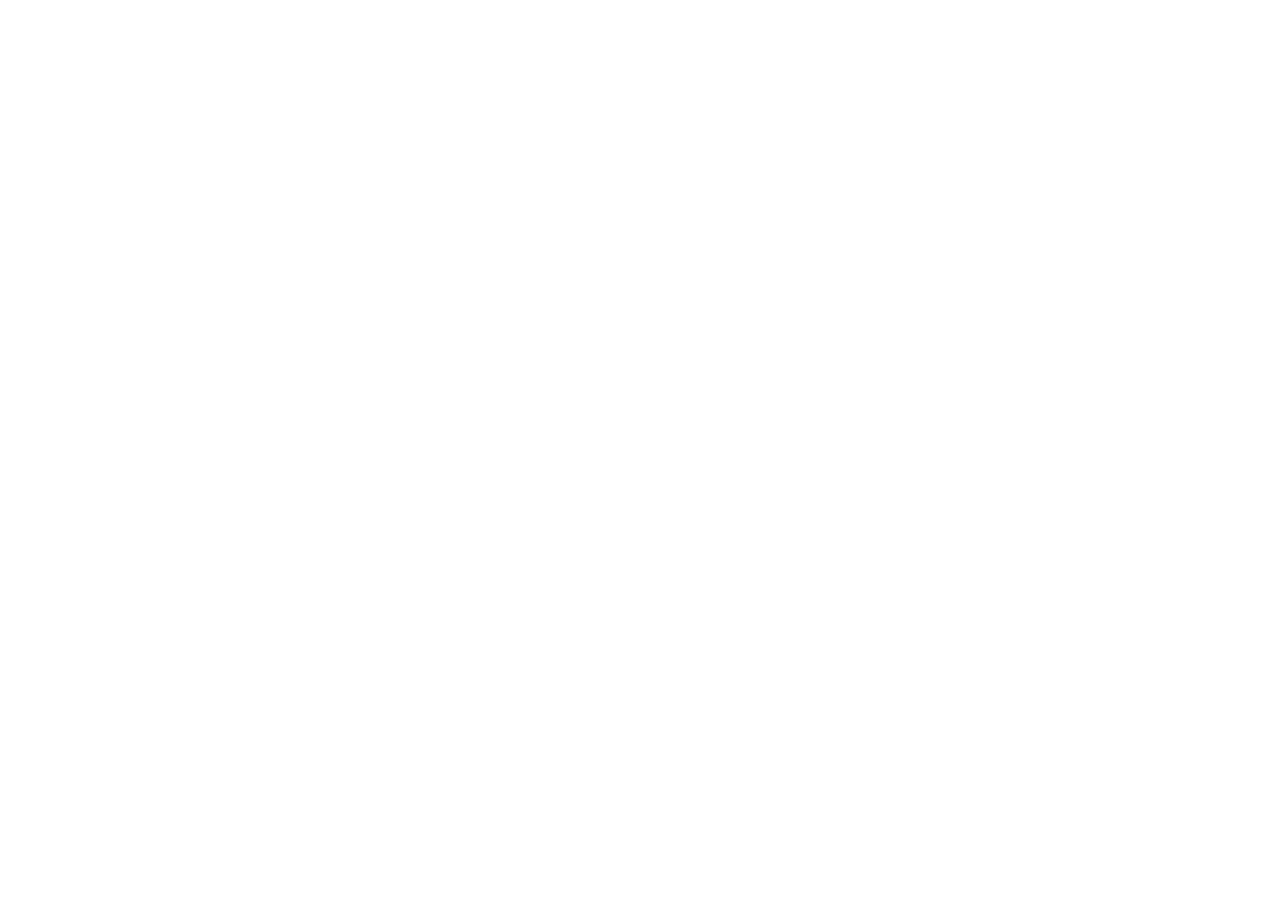
==== index.html @ e567bc35 "adcionando a estrutura inicial" ====
<!DOCTYPE html>
<html lang="en">
<head>
    <meta charset="UTF-8">
    <meta http-equiv="X-UA-Compatible" content="IE=edge">
    <meta name="viewport" content="width=device-width, initial-scale=1.0">
    <title>Document</title>
</head>
<body>
    
</body>
</html>
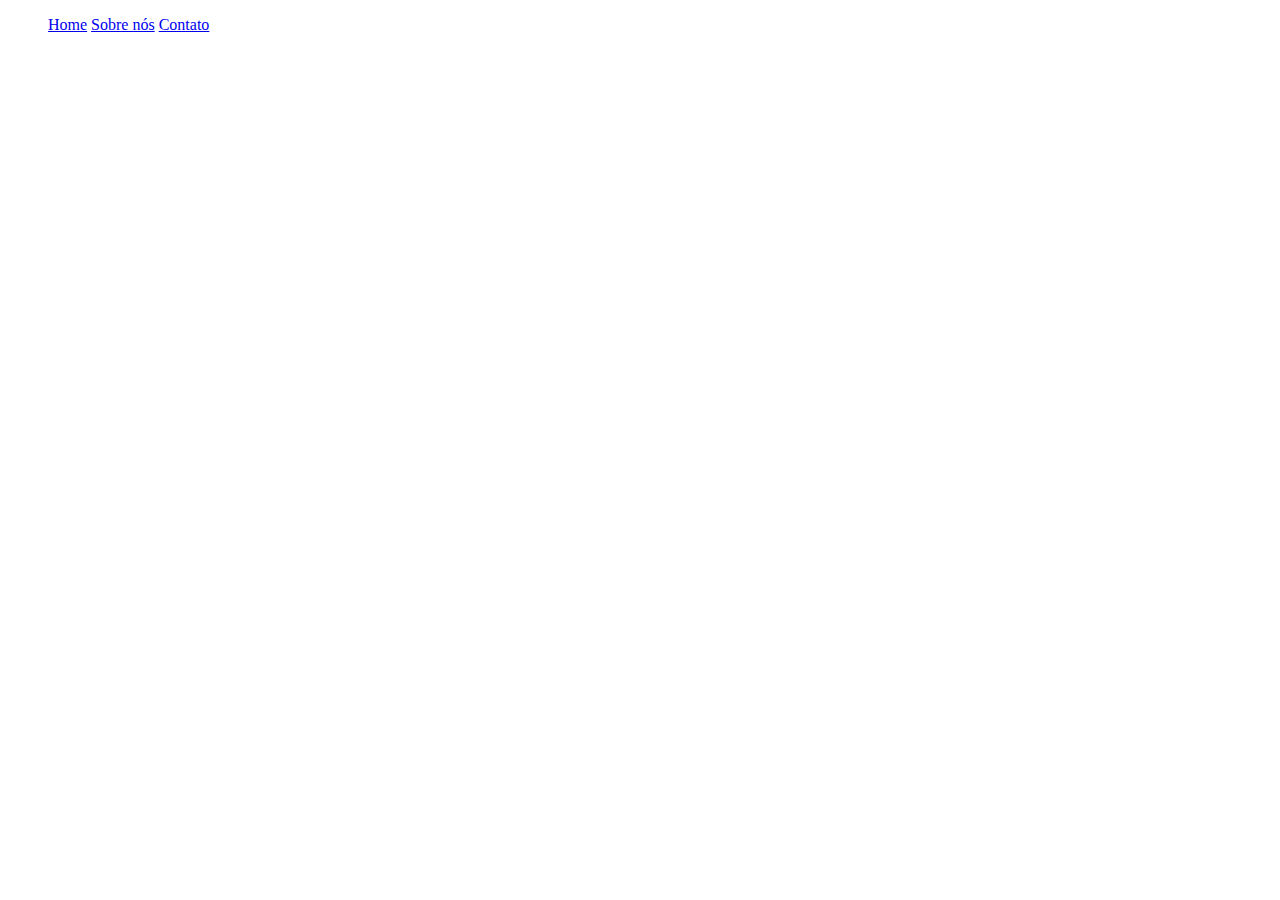
==== commit 315d53a3: "adicionando o header" ====
--- a/index.html
+++ b/index.html
@@ -4,9 +4,20 @@
     <meta charset="UTF-8">
     <meta http-equiv="X-UA-Compatible" content="IE=edge">
     <meta name="viewport" content="width=device-width, initial-scale=1.0">
+
     <title>Document</title>
+
+    <link rel="stylesheet" href="style.css">
 </head>
 <body>
-    
+    <header>
+        <ul>
+            <li>
+                <a href="#">Home</a>
+                <a href="#">Sobre nós</a>
+                <a href="#">Contato</a>
+            </li>
+        </ul>
+    </header>
 </body>
 </html>--- a/style.css
+++ b/style.css
@@ -0,0 +1,4 @@
+header{
+    backgroud-color: black;
+    color: white;
+}
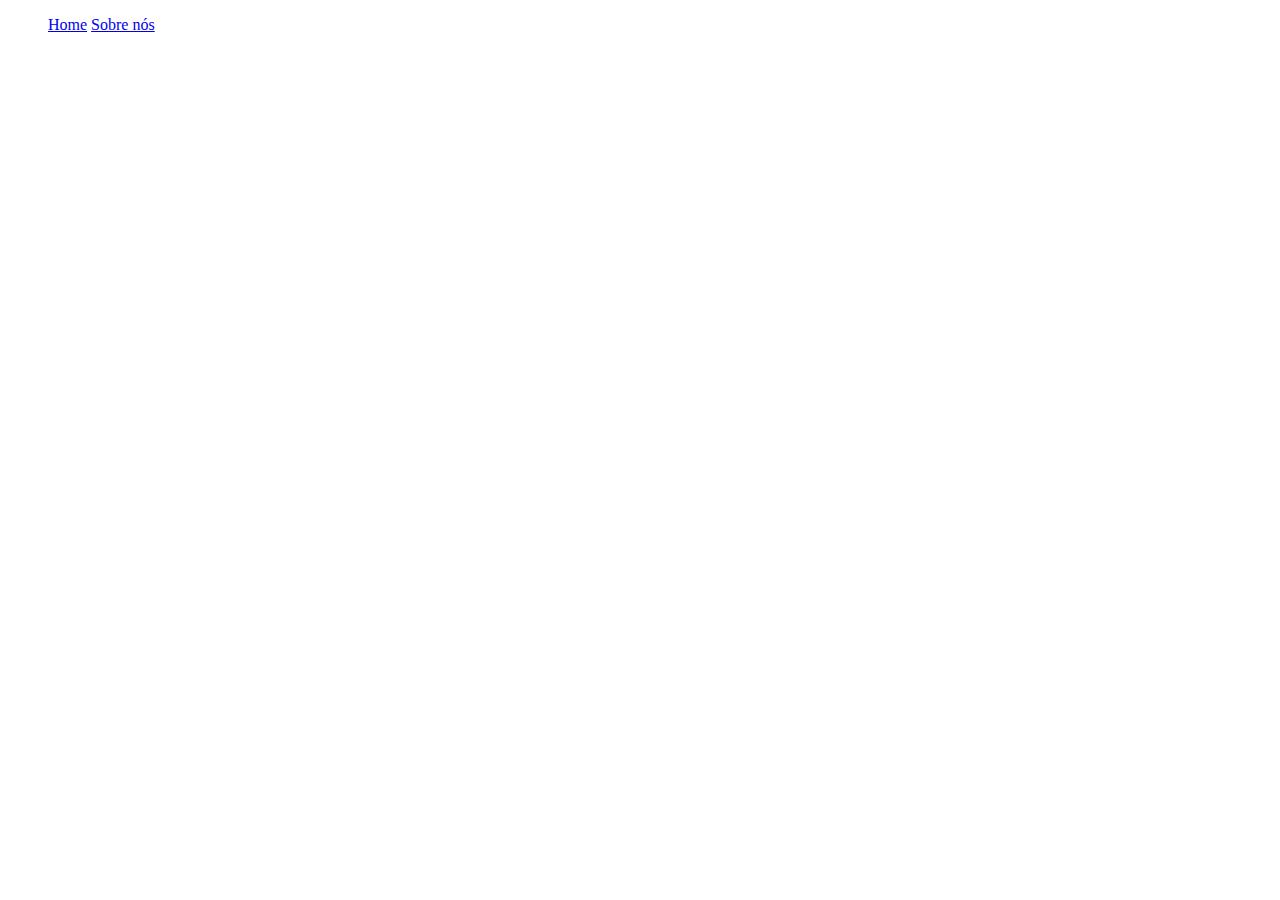
==== commit d241fa96: "adicionando pagina de contato" ====
--- a/index.html
+++ b/index.html
@@ -15,7 +15,7 @@
             <li>
                 <a href="#">Home</a>
                 <a href="#">Sobre nós</a>
-                <a href="#">Contato</a>
+                <a href="contato.html"></a>
             </li>
         </ul>
     </header>
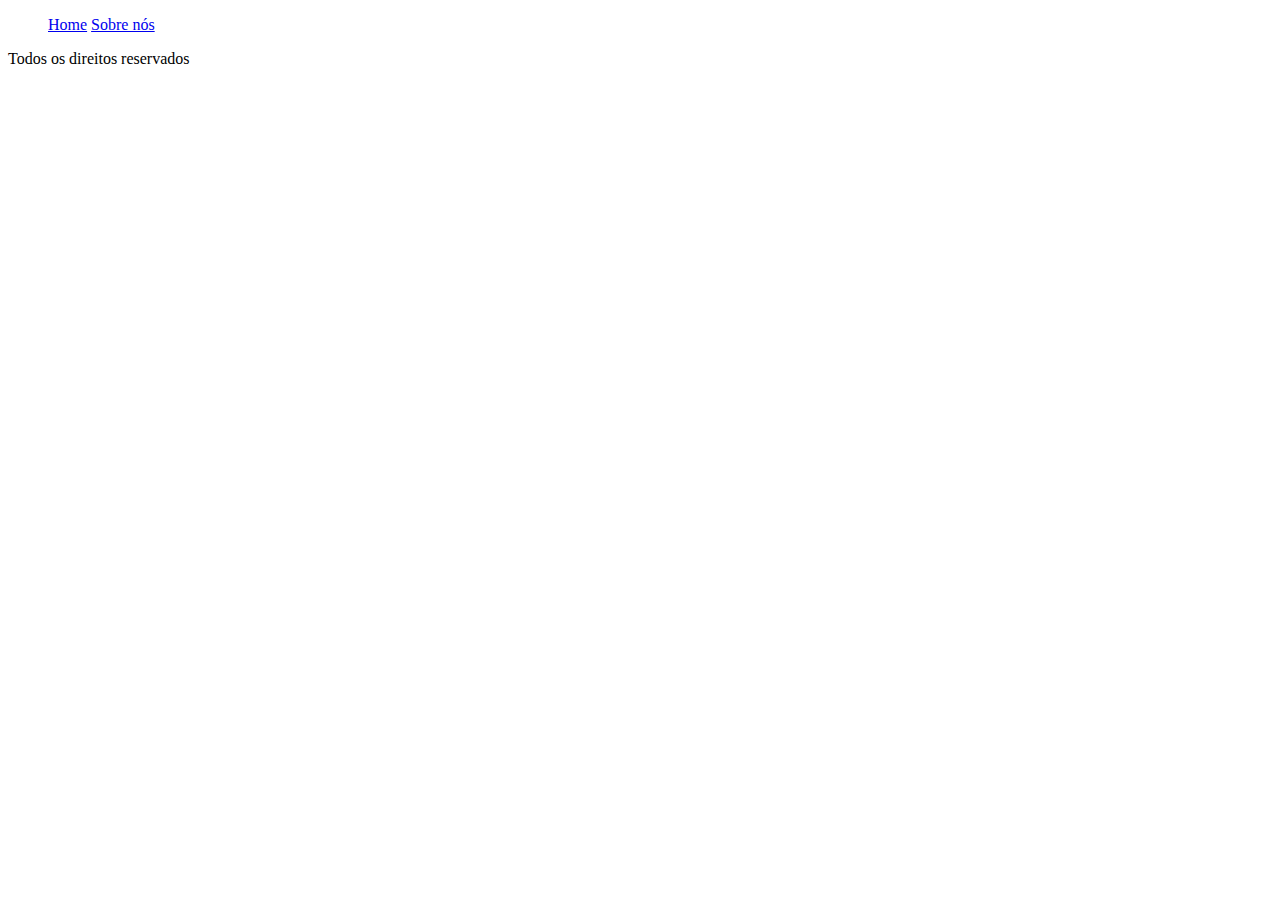
==== commit a58bfb25: "adicionando o footer" ====
--- a/index.html
+++ b/index.html
@@ -19,5 +19,9 @@
             </li>
         </ul>
     </header>
+
+    <footer>
+        Todos os direitos reservados
+    </footer>
 </body>
 </html>